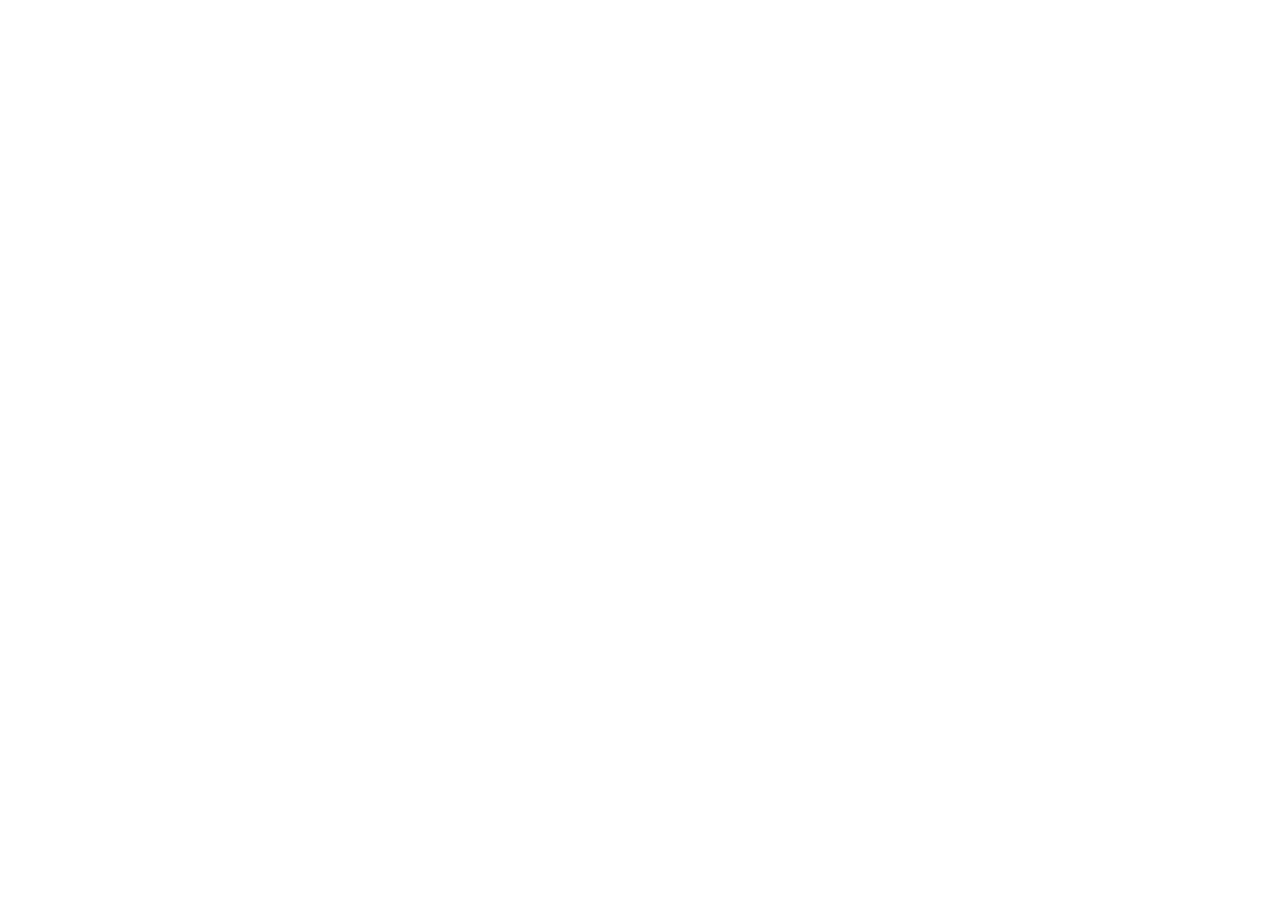
==== admin/index.html @ b49df447 "Add files via upload" ====
<!DOCTYPE html>
<html>
<head>
  <meta charset="utf-8" />
  <meta name="viewport" content="width=device-width, initial-scale=1.0" />
  <title>VANTYX — Admin</title>
  <script src="https://identity.netlify.com/v1/netlify-identity-widget.js"></script>
</head>
<body>
  <script src="https://unpkg.com/decap-cms@^3.0.0/dist/decap-cms.js"></script>
  <script>
    // Real login handled entirely by Netlify Identity — no password lives in this file or any JS on the site.
    if (window.netlifyIdentity) {
      window.netlifyIdentity.on("init", (user) => {
        if (!user) {
          window.netlifyIdentity.on("login", () => {
            document.location.href = "/admin/";
          });
        }
      });
    }
  </script>
</body>
</html>
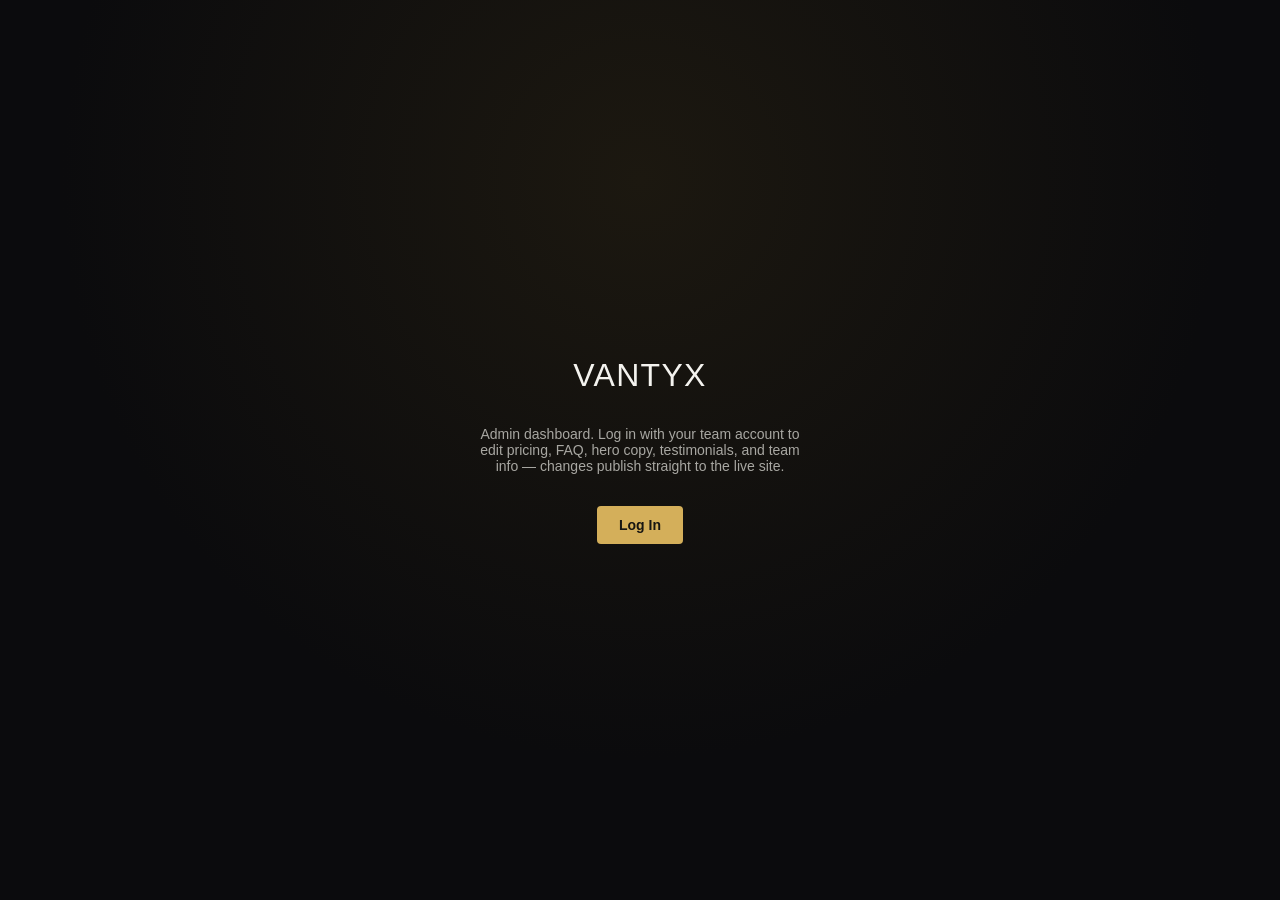
==== commit ba711592: "Add files via upload" ====
--- a/admin/index.html
+++ b/admin/index.html
@@ -1,24 +1,441 @@
 <!DOCTYPE html>
-<html>
+<html lang="en">
 <head>
-  <meta charset="utf-8" />
-  <meta name="viewport" content="width=device-width, initial-scale=1.0" />
-  <title>VANTYX — Admin</title>
-  <script src="https://identity.netlify.com/v1/netlify-identity-widget.js"></script>
+<meta charset="UTF-8">
+<meta name="viewport" content="width=device-width, initial-scale=1.0">
+<title>VANTYX — Admin</title>
+<script src="https://identity.netlify.com/v1/netlify-identity-widget.js"></script>
+<style>
+  :root{
+    --bg:#0b0b0d; --bg-raised:#131316; --bg-card:#17171b; --line:#26262b;
+    --text:#f4f3ef; --text-dim:#a8a7a2; --text-faint:#8f8d88;
+    --gold:#d4af5a; --gold-bright:#e8c874; --danger:#c0574f; --success:#6fae7c;
+  }
+  *{box-sizing:border-box;}
+  body{margin:0; background:var(--bg); color:var(--text); font-family:-apple-system,'Inter',sans-serif; -webkit-font-smoothing:antialiased;}
+  h1,h2,h3{font-family:'Georgia',serif; font-weight:700; letter-spacing:-0.01em;}
+  em{font-style:italic; color:var(--gold-bright);}
+  a{color:var(--gold); text-decoration:none;}
+  input,textarea,select{
+    background:var(--bg); border:1px solid var(--line); color:var(--text);
+    padding:10px 12px; font-size:14px; font-family:inherit; border-radius:4px; width:100%;
+  }
+  input:focus,textarea:focus,select:focus{outline:none; border-color:var(--gold);}
+  textarea{resize:vertical; min-height:70px;}
+  label{display:block; font-size:12px; text-transform:uppercase; letter-spacing:0.06em; color:var(--text-faint); margin-bottom:6px; margin-top:14px;}
+  button{font-family:inherit; cursor:pointer;}
+  .btn{padding:11px 22px; border-radius:4px; font-size:14px; font-weight:600; border:none; transition:all .2s ease;}
+  .btn-gold{background:var(--gold); color:#161512;}
+  .btn-gold:hover{background:var(--gold-bright);}
+  .btn-outline{background:transparent; border:1px solid var(--line); color:var(--text);}
+  .btn-outline:hover{border-color:var(--gold);}
+  .btn-danger{background:transparent; border:1px solid var(--danger); color:var(--danger); padding:6px 12px; font-size:12px;}
+
+  /* LOGIN SCREEN */
+  #loginScreen{
+    min-height:100vh; display:flex; align-items:center; justify-content:center; flex-direction:column; gap:18px;
+    background:radial-gradient(circle at 50% 20%, #1c1810, var(--bg) 60%);
+  }
+  #loginScreen .logo{font-size:32px; letter-spacing:0.04em;}
+  #loginScreen p{color:var(--text-dim); font-size:14px; max-width:340px; text-align:center;}
+
+  /* DASHBOARD SHELL */
+  #dashboard{display:none;}
+  header.admin-header{
+    position:sticky; top:0; z-index:20; background:rgba(11,11,13,0.92); backdrop-filter:blur(10px);
+    border-bottom:1px solid var(--line); padding:16px 28px; display:flex; align-items:center; justify-content:space-between;
+  }
+  header.admin-header .logo{font-size:20px; letter-spacing:0.04em;}
+  .header-right{display:flex; align-items:center; gap:16px; font-size:13px; color:var(--text-dim);}
+  .layout{display:flex; min-height:calc(100vh - 65px);}
+  nav.tabs{width:220px; border-right:1px solid var(--line); padding:24px 0; flex-shrink:0;}
+  nav.tabs button{
+    display:block; width:100%; text-align:left; background:none; border:none; color:var(--text-dim);
+    padding:13px 26px; font-size:14px; border-left:2px solid transparent;
+  }
+  nav.tabs button:hover{color:var(--text); background:var(--bg-raised);}
+  nav.tabs button.active{color:var(--gold-bright); border-left-color:var(--gold); background:var(--bg-raised); font-weight:600;}
+  main.panelWrap{flex:1; padding:36px 44px; max-width:900px;}
+  .panel{display:none;}
+  .panel.active{display:block;}
+  .panel h2{font-size:24px; margin-bottom:6px;}
+  .panel .hint{color:var(--text-faint); font-size:13px; margin-bottom:28px;}
+
+  .card{background:var(--bg-card); border:1px solid var(--line); border-radius:8px; padding:24px; margin-bottom:20px;}
+  .card-head{display:flex; justify-content:space-between; align-items:center; margin-bottom:6px;}
+  .card-head h3{font-size:16px; font-family:inherit; font-weight:600;}
+
+  .avatar-preview{width:56px; height:56px; border-radius:50%; object-fit:cover; background:var(--gold); display:flex; align-items:center; justify-content:center; color:#161512; font-family:'Georgia',serif; font-weight:700; font-size:20px;}
+  .photo-row{display:flex; align-items:center; gap:16px; margin-top:10px;}
+
+  #saveBar{
+    position:sticky; bottom:0; background:var(--bg-raised); border-top:1px solid var(--line);
+    padding:16px 44px; display:flex; align-items:center; gap:16px; justify-content:flex-end;
+  }
+  #saveStatus{font-size:13px; color:var(--text-dim);}
+  #saveStatus.ok{color:var(--success);}
+  #saveStatus.err{color:var(--danger);}
+
+  .row-actions{display:flex; justify-content:flex-end; margin-top:10px;}
+  .grid2{display:grid; grid-template-columns:1fr 1fr; gap:16px;}
+  @media(max-width:700px){ .grid2{grid-template-columns:1fr;} .layout{flex-direction:column;} nav.tabs{width:100%; display:flex; overflow-x:auto; padding:10px;} nav.tabs button{border-left:none; border-bottom:2px solid transparent; white-space:nowrap;} nav.tabs button.active{border-bottom-color:var(--gold);} main.panelWrap{padding:24px;} }
+</style>
 </head>
 <body>
-  <script src="https://unpkg.com/decap-cms@^3.0.0/dist/decap-cms.js"></script>
-  <script>
-    // Real login handled entirely by Netlify Identity — no password lives in this file or any JS on the site.
-    if (window.netlifyIdentity) {
-      window.netlifyIdentity.on("init", (user) => {
-        if (!user) {
-          window.netlifyIdentity.on("login", () => {
-            document.location.href = "/admin/";
-          });
-        }
-      });
-    }
-  </script>
+
+<!-- LOGIN -->
+<div id="loginScreen">
+  <div class="logo">VANTYX</div>
+  <p>Admin dashboard. Log in with your team account to edit pricing, FAQ, hero copy, testimonials, and team info — changes publish straight to the live site.</p>
+  <button class="btn btn-gold" onclick="netlifyIdentity.open('login')">Log In</button>
+</div>
+
+<!-- DASHBOARD -->
+<div id="dashboard">
+  <header class="admin-header">
+    <div class="logo">VANTYX <span style="color:var(--text-faint); font-size:14px; font-family:-apple-system,sans-serif; font-weight:400;">Admin</span></div>
+    <div class="header-right">
+      <span id="userEmail"></span>
+      <button class="btn btn-outline" style="padding:7px 14px; font-size:12px;" onclick="netlifyIdentity.logout()">Log Out</button>
+    </div>
+  </header>
+
+  <div class="layout">
+    <nav class="tabs">
+      <button class="tab-btn active" data-tab="hero">Hero</button>
+      <button class="tab-btn" data-tab="pricing">Pricing</button>
+      <button class="tab-btn" data-tab="faq">FAQ</button>
+      <button class="tab-btn" data-tab="testimonials">Testimonials</button>
+      <button class="tab-btn" data-tab="team">Team</button>
+      <button class="tab-btn" data-tab="contact">Contact</button>
+    </nav>
+
+    <main class="panelWrap">
+
+      <!-- HERO -->
+      <section class="panel active" id="panel-hero">
+        <h2>Hero Section</h2>
+        <p class="hint">The top of your homepage — the first thing visitors read.</p>
+        <div class="card">
+          <label>Eyebrow tag</label>
+          <input id="hero_tag">
+          <label>Headline — normal part</label>
+          <input id="hero_title_prefix">
+          <label>Headline — emphasized part (shown in italic gold)</label>
+          <input id="hero_title_emphasis">
+          <label>Subheadline</label>
+          <input id="hero_sub">
+          <label>Description paragraph</label>
+          <textarea id="hero_desc"></textarea>
+        </div>
+      </section>
+
+      <!-- PRICING -->
+      <section class="panel" id="panel-pricing">
+        <h2>Pricing</h2>
+        <p class="hint">Edit each vertical's Pilot / Growth / Scale tiers. Features: one per line.</p>
+        <div id="pricingContainer"></div>
+      </section>
+
+      <!-- FAQ -->
+      <section class="panel" id="panel-faq">
+        <h2>FAQ</h2>
+        <p class="hint">Add, edit, or remove questions shown on the site.</p>
+        <div id="faqContainer"></div>
+        <button class="btn btn-outline" onclick="addFaq()">+ Add Question</button>
+      </section>
+
+      <!-- TESTIMONIALS -->
+      <section class="panel" id="panel-testimonials">
+        <h2>Testimonials</h2>
+        <p class="hint">Client quotes shown on the site.</p>
+        <div id="testimonialsContainer"></div>
+        <button class="btn btn-outline" onclick="addTestimonial()">+ Add Testimonial</button>
+      </section>
+
+      <!-- TEAM -->
+      <section class="panel" id="panel-team">
+        <h2>Team</h2>
+        <p class="hint">Team member cards, including photos.</p>
+        <div id="teamContainer"></div>
+        <button class="btn btn-outline" onclick="addTeamMember()">+ Add Team Member</button>
+      </section>
+
+      <!-- CONTACT -->
+      <section class="panel" id="panel-contact">
+        <h2>Contact Info</h2>
+        <p class="hint">Used throughout the site — WhatsApp buttons, footer, contact section.</p>
+        <div class="card">
+          <div class="grid2">
+            <div><label>WhatsApp display number</label><input id="contact_whatsapp_display"></div>
+            <div><label>WhatsApp number (digits only, with country code)</label><input id="contact_whatsapp_number"></div>
+            <div><label>Email</label><input id="contact_email"></div>
+            <div><label>Instagram handle</label><input id="contact_instagram_handle"></div>
+            <div><label>Instagram URL</label><input id="contact_instagram_url"></div>
+            <div><label>Location</label><input id="contact_location"></div>
+          </div>
+        </div>
+      </section>
+
+    </main>
+  </div>
+
+  <div id="saveBar">
+    <span id="saveStatus"></span>
+    <button class="btn btn-gold" onclick="saveAll()">Save & Publish</button>
+  </div>
+</div>
+
+<script>
+let siteData = null;
+
+// ---------- Auth ----------
+netlifyIdentity.on('init', (user) => {
+  if (user) showDashboard(user);
+});
+netlifyIdentity.on('login', (user) => {
+  showDashboard(user);
+  netlifyIdentity.close();
+});
+netlifyIdentity.on('logout', () => {
+  document.getElementById('loginScreen').style.display = 'flex';
+  document.getElementById('dashboard').style.display = 'none';
+});
+netlifyIdentity.init();
+
+async function showDashboard(user){
+  document.getElementById('loginScreen').style.display = 'none';
+  document.getElementById('dashboard').style.display = 'block';
+  document.getElementById('userEmail').textContent = user.email;
+  await loadContent();
+}
+
+async function authHeader(){
+  const user = netlifyIdentity.currentUser();
+  const token = await user.jwt();
+  return { 'Authorization': 'Bearer ' + token };
+}
+
+// ---------- Tabs ----------
+document.querySelectorAll('.tab-btn').forEach(btn => {
+  btn.addEventListener('click', () => {
+    document.querySelectorAll('.tab-btn').forEach(b => b.classList.remove('active'));
+    document.querySelectorAll('.panel').forEach(p => p.classList.remove('active'));
+    btn.classList.add('active');
+    document.getElementById('panel-' + btn.dataset.tab).classList.add('active');
+  });
+});
+
+// ---------- Load ----------
+async function loadContent(){
+  const res = await fetch('/content/site-content.json?_=' + Date.now());
+  siteData = await res.json();
+
+  document.getElementById('hero_tag').value = siteData.hero.tag;
+  document.getElementById('hero_title_prefix').value = siteData.hero.title_prefix;
+  document.getElementById('hero_title_emphasis').value = siteData.hero.title_emphasis;
+  document.getElementById('hero_sub').value = siteData.hero.sub;
+  document.getElementById('hero_desc').value = siteData.hero.desc;
+
+  document.getElementById('contact_whatsapp_display').value = siteData.contact.whatsapp_display;
+  document.getElementById('contact_whatsapp_number').value = siteData.contact.whatsapp_number;
+  document.getElementById('contact_email').value = siteData.contact.email;
+  document.getElementById('contact_instagram_handle').value = siteData.contact.instagram_handle;
+  document.getElementById('contact_instagram_url').value = siteData.contact.instagram_url;
+  document.getElementById('contact_location').value = siteData.contact.location;
+
+  renderPricing();
+  renderFaq();
+  renderTestimonials();
+  renderTeam();
+}
+
+// ---------- Pricing ----------
+function renderPricing(){
+  const wrap = document.getElementById('pricingContainer');
+  wrap.innerHTML = '';
+  Object.keys(siteData.pricing).forEach(key => {
+    const v = siteData.pricing[key];
+    const card = document.createElement('div');
+    card.className = 'card';
+    card.innerHTML = `
+      <div class="card-head"><h3>${v.label}</h3></div>
+      <label>Display label</label><input data-p="${key}.label" value="${escAttr(v.label)}">
+      <label>Volume unit</label><input data-p="${key}.unit" value="${escAttr(v.unit)}">
+      <div class="grid2" style="margin-top:14px;">
+        ${[0,1,2].map(i => `
+          <div style="border:1px solid var(--line); border-radius:6px; padding:14px;">
+            <strong style="font-size:13px; color:var(--gold-bright);">${['Pilot','Growth','Scale'][i]}</strong>
+            <label>Volume</label><input type="number" data-p="${key}.tiers.${i}" value="${v.tiers[i]}">
+            <label>Price</label><input data-p="${key}.prices.${i}" value="${escAttr(v.prices[i])}">
+            <label>Price subtext</label><input data-p="${key}.subs.${i}" value="${escAttr(v.subs[i])}">
+            <label>Features (one per line)</label><textarea data-p="${key}.features.${i}" style="min-height:110px;">${v.features[i]}</textarea>
+          </div>
+        `).join('')}
+      </div>
+    `;
+    wrap.appendChild(card);
+  });
+  wrap.querySelectorAll('[data-p]').forEach(el => {
+    el.addEventListener('input', () => setPricingValue(el.dataset.p, el.value));
+  });
+}
+function setPricingValue(path, value){
+  const [vertical, field, idx] = path.split('.');
+  if (idx !== undefined){
+    siteData.pricing[vertical][field][idx] = field === 'tiers' ? Number(value) : value;
+  } else {
+    siteData.pricing[vertical][field] = value;
+  }
+}
+
+// ---------- FAQ ----------
+function renderFaq(){
+  const wrap = document.getElementById('faqContainer');
+  wrap.innerHTML = '';
+  siteData.faq.forEach((item, i) => {
+    const card = document.createElement('div');
+    card.className = 'card';
+    card.innerHTML = `
+      <div class="card-head"><h3>Question ${i+1}</h3><button class="btn-danger" onclick="removeFaq(${i})">Remove</button></div>
+      <label>Question</label><input data-f="${i}.question" value="${escAttr(item.question)}">
+      <label>Answer</label><textarea data-f="${i}.answer">${item.answer}</textarea>
+    `;
+    wrap.appendChild(card);
+  });
+  wrap.querySelectorAll('[data-f]').forEach(el => {
+    el.addEventListener('input', () => {
+      const [i, field] = el.dataset.f.split('.');
+      siteData.faq[i][field] = el.value;
+    });
+  });
+}
+function addFaq(){ siteData.faq.push({question:'New question', answer:'New answer'}); renderFaq(); }
+function removeFaq(i){ siteData.faq.splice(i,1); renderFaq(); }
+
+// ---------- Testimonials ----------
+function renderTestimonials(){
+  const wrap = document.getElementById('testimonialsContainer');
+  wrap.innerHTML = '';
+  siteData.testimonials.forEach((item, i) => {
+    const card = document.createElement('div');
+    card.className = 'card';
+    card.innerHTML = `
+      <div class="card-head"><h3>Testimonial ${i+1}</h3><button class="btn-danger" onclick="removeTestimonial(${i})">Remove</button></div>
+      <label>Quote</label><textarea data-t="${i}.quote">${item.quote}</textarea>
+      <div class="grid2">
+        <div><label>Client name</label><input data-t="${i}.name" value="${escAttr(item.name)}"></div>
+        <div><label>Role / business</label><input data-t="${i}.role" value="${escAttr(item.role)}"></div>
+      </div>
+    `;
+    wrap.appendChild(card);
+  });
+  wrap.querySelectorAll('[data-t]').forEach(el => {
+    el.addEventListener('input', () => {
+      const [i, field] = el.dataset.t.split('.');
+      siteData.testimonials[i][field] = el.value;
+    });
+  });
+}
+function addTestimonial(){ siteData.testimonials.push({quote:'', name:'', role:''}); renderTestimonials(); }
+function removeTestimonial(i){ siteData.testimonials.splice(i,1); renderTestimonials(); }
+
+// ---------- Team ----------
+function renderTeam(){
+  const wrap = document.getElementById('teamContainer');
+  wrap.innerHTML = '';
+  siteData.team.forEach((item, i) => {
+    const card = document.createElement('div');
+    card.className = 'card';
+    const initial = (item.name || '?').charAt(0).toUpperCase();
+    card.innerHTML = `
+      <div class="card-head"><h3>${item.name || 'New Member'}</h3><button class="btn-danger" onclick="removeTeam(${i})">Remove</button></div>
+      <div class="photo-row">
+        ${item.photo ? `<img class="avatar-preview" src="${item.photo}">` : `<div class="avatar-preview">${initial}</div>`}
+        <input type="file" accept="image/*" onchange="uploadTeamPhoto(${i}, this.files[0])">
+      </div>
+      <label>Name</label><input data-tm="${i}.name" value="${escAttr(item.name)}">
+      <label>Role</label><input data-tm="${i}.role" value="${escAttr(item.role)}">
+      <label>Skills (shown as one line)</label><input data-tm="${i}.skills" value="${escAttr(item.skills)}">
+    `;
+    wrap.appendChild(card);
+  });
+  wrap.querySelectorAll('[data-tm]').forEach(el => {
+    el.addEventListener('input', () => {
+      const [i, field] = el.dataset.tm.split('.');
+      siteData.team[i][field] = el.value;
+      if (field === 'name') renderTeam();
+    });
+  });
+}
+function addTeamMember(){ siteData.team.push({name:'New Member', role:'', skills:'', photo:''}); renderTeam(); }
+function removeTeam(i){ siteData.team.splice(i,1); renderTeam(); }
+
+async function uploadTeamPhoto(i, file){
+  if (!file) return;
+  setStatus('Uploading photo…', '');
+  const base64 = await fileToBase64(file);
+  try {
+    const headers = Object.assign({ 'Content-Type': 'application/json' }, await authHeader());
+    const res = await fetch('/.netlify/functions/upload-image', {
+      method: 'POST',
+      headers,
+      body: JSON.stringify({ filename: file.name, base64Data: base64 })
+    });
+    if (!res.ok) throw new Error(await res.text());
+    const data = await res.json();
+    siteData.team[i].photo = data.path;
+    renderTeam();
+    setStatus('Photo uploaded — click Save & Publish to make it live.', 'ok');
+  } catch (e) {
+    setStatus('Photo upload failed: ' + e.message, 'err');
+  }
+}
+function fileToBase64(file){
+  return new Promise((resolve, reject) => {
+    const reader = new FileReader();
+    reader.onload = () => resolve(reader.result.split(',')[1]);
+    reader.onerror = reject;
+    reader.readAsDataURL(file);
+  });
+}
+
+// ---------- Save ----------
+function escAttr(s){ return String(s || '').replace(/"/g, '&quot;'); }
+function setStatus(msg, cls){
+  const el = document.getElementById('saveStatus');
+  el.textContent = msg;
+  el.className = cls;
+}
+
+async function saveAll(){
+  siteData.hero.tag = document.getElementById('hero_tag').value;
+  siteData.hero.title_prefix = document.getElementById('hero_title_prefix').value;
+  siteData.hero.title_emphasis = document.getElementById('hero_title_emphasis').value;
+  siteData.hero.sub = document.getElementById('hero_sub').value;
+  siteData.hero.desc = document.getElementById('hero_desc').value;
+
+  siteData.contact.whatsapp_display = document.getElementById('contact_whatsapp_display').value;
+  siteData.contact.whatsapp_number = document.getElementById('contact_whatsapp_number').value;
+  siteData.contact.email = document.getElementById('contact_email').value;
+  siteData.contact.instagram_handle = document.getElementById('contact_instagram_handle').value;
+  siteData.contact.instagram_url = document.getElementById('contact_instagram_url').value;
+  siteData.contact.location = document.getElementById('contact_location').value;
+
+  setStatus('Saving…', '');
+  try {
+    const headers = Object.assign({ 'Content-Type': 'application/json' }, await authHeader());
+    const res = await fetch('/.netlify/functions/save-content', {
+      method: 'POST',
+      headers,
+      body: JSON.stringify(siteData)
+    });
+    if (!res.ok) throw new Error(await res.text());
+    setStatus('Saved ✓ — live in about a minute as Netlify rebuilds.', 'ok');
+  } catch (e) {
+    setStatus('Save failed: ' + e.message, 'err');
+  }
+}
+</script>
 </body>
 </html>
